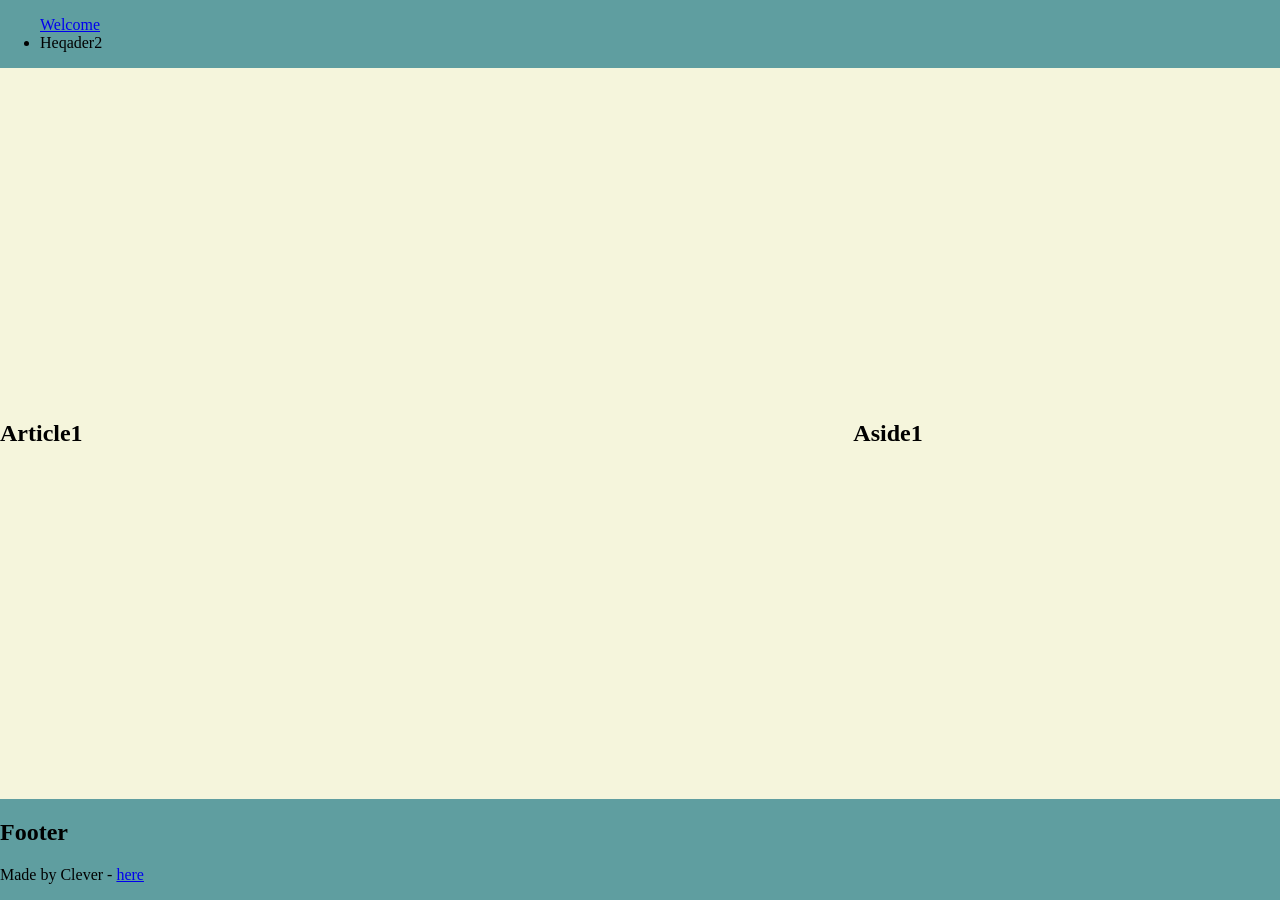
==== css_basic/index.html @ 5420d4a8 "Updating multiple files" ====
<!DOCTYPE html>
<html lang="en">
<head>
    <meta charset="UTF-8">
    <link href="base.css" rel="stylesheet">
<link href="style.css" rel="stylesheet">
    <title>Document</title>
</head>
<body class="works_on_smartphone">
    <header>
        <ul>
            <a href="tweets.html">Welcome</a>
       
            <li>
                <a href="tweets.html"></a>Heqader2</li>
        
        </ul>   
       </header>
       <main>
           <article>
            <h2>Article1</h2>
           </article>
           <aside>
            <h2>Aside1</h2>
           </aside>
       </main>
       <footer>
        <h2>Footer</h2>
           <p>Made by Clever - <a href="https://learn.shayhowe.com/html-css/" target="_blank">here</a></p>
       </footer>

</body>
</html>
---- css_basic/style.css ----
body{
    display:flex;
    flex-direction: column;
   justify-content: space-between;
   background-color: beige;
   height: 100vh;
   margin: auto;
}
main{
    display: flex;
}
article{
    flex:2;
    overflow-y: auto;
}
aside{
    flex:1;
    overflow-y: auto;
}
footer{
    background-color:cadetblue;
}
header{
    background-color:cadetblue;
}
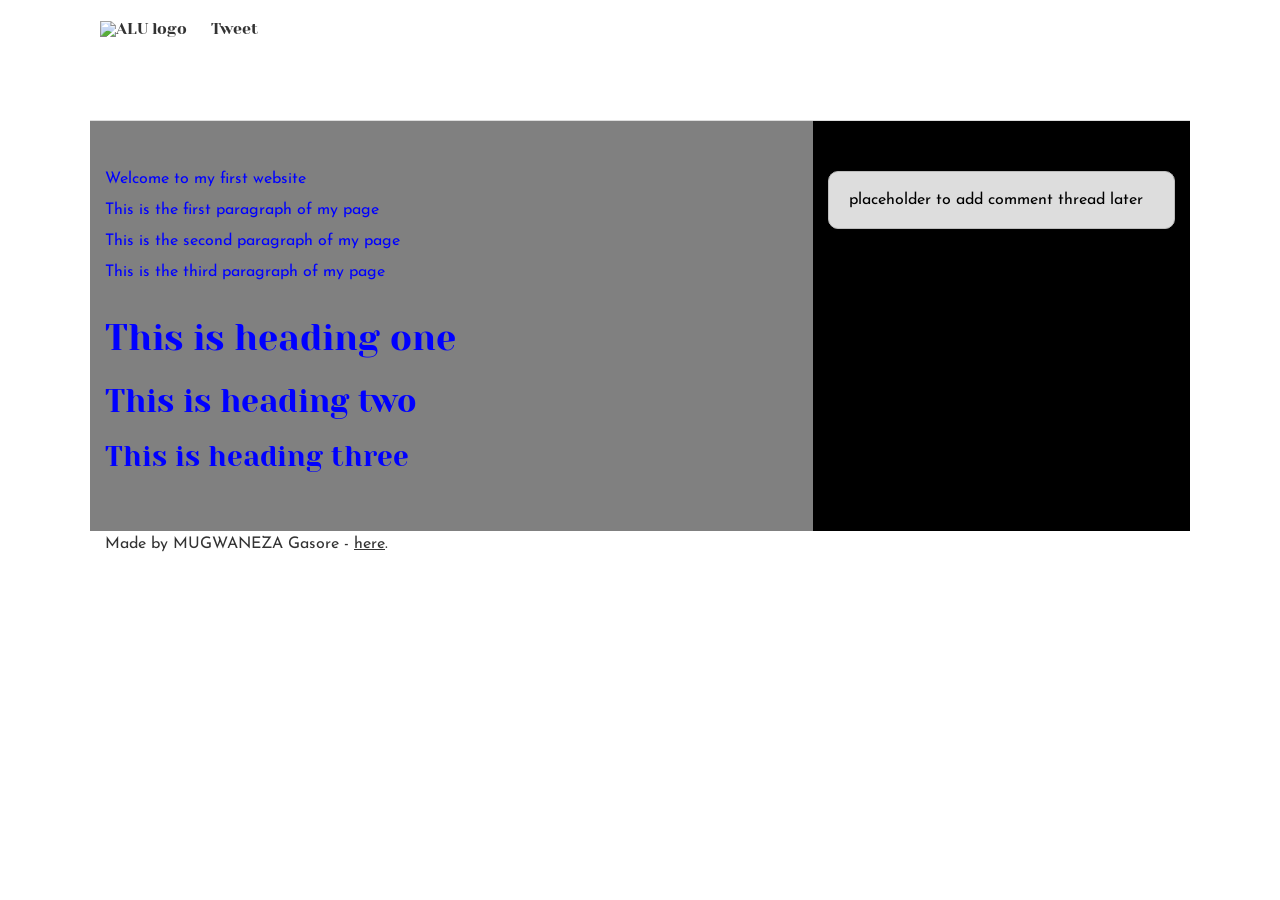
==== commit c1a1be5c: "Updating multiple files" ====
--- a/css_basic/index.html
+++ b/css_basic/index.html
@@ -2,32 +2,41 @@
 <html lang="en">
 <head>
     <meta charset="UTF-8">
+    <meta http-equiv="X-UA-Compatible" content="IE=edge">
+    <meta name="viewport" content="width=device-width, initial-scale=1.0">
+    <title>General Structure</title>
     <link href="base.css" rel="stylesheet">
-<link href="style.css" rel="stylesheet">
-    <title>Document</title>
+    <link href="styles.css" rel="stylesheet">
 </head>
 <body class="works_on_smartphone">
     <header>
         <ul>
-            <a href="tweets.html">Welcome</a>
-       
             <li>
-                <a href="tweets.html"></a>Heqader2</li>
-        
-        </ul>   
-       </header>
-       <main>
-           <article>
-            <h2>Article1</h2>
-           </article>
-           <aside>
-            <h2>Aside1</h2>
-           </aside>
-       </main>
-       <footer>
-        <h2>Footer</h2>
-           <p>Made by Clever - <a href="https://learn.shayhowe.com/html-css/" target="_blank">here</a></p>
-       </footer>
+                <a href="https://github.com/Gasorekibo">
+                    <img src="https://encrypted-tbn0.gstatic.com/images?q=tbn:ANd9GcQy4QTCNkgInW-cPl38YkXc6qgCwa4cIejwxI1SxCirhg&s" width="45" alt="ALU logo" ></a>
+            </li>
+            <li>
+                <a href="tweets.html">Tweet</a>
+            </li>
+        </ul>
+    </header>
+    <main>
+        <article>
+            <p>Welcome to my first website</p>
+            <p>This is the first paragraph of my page</p>
+            <p>This is the second paragraph of my page</p>
+            <p>This is the third paragraph of my page</p>
+            <h1>This is heading one</h1>
+            <h2>This is heading two</h2>
+            <h3>This is heading three</h3>
+        </article>
+        <aside>
+            <p>placeholder to add comment thread later</p>
+        </aside>
+    </main>
 
+    <footer>
+        <p>Made by MUGWANEZA Gasore - <a href="https://github.com/Gasorekibo" target="_blank">here</a>.</p>
+    </footer>
 </body>
 </html>
--- a/css_basic/base.css
+++ b/css_basic/base.css
@@ -0,0 +1,200 @@
+/* Importing webfonts */
+/* (If you're learning CSS, you should disregard that) */
+
+@import url(https://fonts.googleapis.com/css?family=Yeseva+One);
+@import url(https://fonts.googleapis.com/css?family=Josefin+Sans:400,700,700italic,400italic);
+
+
+/* CSS reset rules */
+
+html, body {
+	height: 100%;
+	min-height: 100%;
+}
+html, body, div, span, applet, object, iframe,
+h1, h2, h3, h4, h5, h6, p, blockquote, pre,
+a, abbr, acronym, address, big, cite, code,
+del, dfn, img, ins, kbd, q, s, samp,
+small, strike, sub, sup, tt, var,
+b, u, i, center,
+dl, dt, dd,
+fieldset, form, label, legend,
+table, caption, tbody, tfoot, thead, tr, th, td,
+article, aside, canvas, details, embed, 
+figure, figcaption, footer, header, hgroup, 
+menu, nav, output, ruby, section, summary,
+time, mark, audio, video {
+	margin: 0;
+	padding: 0;
+	border: 0;
+	font-size: 100%;
+	font: inherit;
+	vertical-align: baseline;
+}
+/* HTML5 display-role reset for older browsers */
+article, aside, details, figcaption, figure, 
+footer, header, hgroup, menu, nav, section {
+	display: block;
+}
+body {
+	line-height: 1;
+}
+blockquote, q {
+	quotes: none;
+}
+blockquote:before, blockquote:after,
+q:before, q:after {
+	content: '';
+	content: none;
+}
+table {
+	border-collapse: collapse;
+	border-spacing: 0;
+}
+
+
+/* Fonts and colors */
+
+body {
+	font-family: 'Josefin Sans', serif;
+	color: rgba(0, 0, 0, 0.8);
+}
+h1, h2, h3, h4, h5, h6, header {
+	font-family: 'Yeseva One', sans-serif;
+}
+article {
+}
+header {
+	border-bottom: 1px solid rgb(221,221,221);
+	transition: border-bottom-color 1s ease;
+}
+header a {
+	color: rgba(0, 0, 0, 0.8);
+}
+aside {
+	background: #FAFAFA;
+}
+aside p {
+	border: 1px solid #bbb;
+	background: #ddd;
+	color: black;
+}
+footer a {
+	color: rgba(0, 0, 0, 0.8);
+}
+a {
+	color: #F80002;
+}
+
+
+/* Positioning and margins */
+
+@media (min-width: 1100px) {
+	body {
+		width: 1100px;
+		margin: 0 auto;
+	}
+}
+
+article {
+	padding: 50px 15px;
+}
+article > *:first-child {
+	margin-top: 0;
+}
+aside {
+	padding: 50px 15px;
+}
+header .right {
+	float: right;
+	margin: 0 10px 15px;
+}
+
+
+/* Header */
+header {
+	padding: 20px 0;
+	height: 80px;
+}
+header ul {
+	list-style: none;
+	margin: 0;
+	padding: 0;
+}
+header li {
+	display: inline;
+	vertical-align:middle;
+}
+header li:first-child {
+	margin: 0;
+}
+header li a {
+	margin: 0 10px;
+}
+header li.logo {
+	font-size: 36px;
+}
+header a {
+	text-decoration: none;
+}
+
+
+/* Aside */
+
+aside p {
+	border-radius: 10px;
+	padding: 20px 20px;
+}
+
+
+/* Footer */
+
+footer {
+	padding: 5px 15px;
+	height: 80px;
+}
+
+
+/* Text styles and margins */
+
+p {
+	margin-bottom: 15px;
+}
+h1 {
+	font-size: 36px;
+	margin: 40px 0 20px;
+}
+h2 {
+	font-size: 32px;
+	margin: 30px 0 15px;
+}
+h3 {
+	font-size: 28px;
+	margin: 25px 0 10px;
+}
+h4 {
+	font-size: 20px;
+	font-weight: bold;
+	margin: 20px 0 10px;
+}
+h5 {
+	font-size: 18px;
+	font-weight: bold;
+	margin: 15px 0 10px;
+}
+h6 {
+	font-weight: bold;
+	margin: 5px 0;
+}
+
+@media (max-width: 800px) {
+  body.works_on_smartphone {
+  	display: block;
+  }
+  body.works_on_smartphone main {
+  	display: block;
+  }
+  header .right {
+  	float: none;
+  }
+}
--- a/css_basic/styles.css
+++ b/css_basic/styles.css
@@ -0,0 +1,21 @@
+body{
+    flex-direction: column;
+}
+main{
+    display: flex;
+    flex-direction: row;
+    flex: auto;
+    color: blue;
+    background-color:grey;
+
+}
+article{
+    flex: 2;
+    overflow-y: auto;
+}
+aside{
+    flex: 1;
+    overflow-y: auto;
+    background-color: black;
+    color: green;
+}
